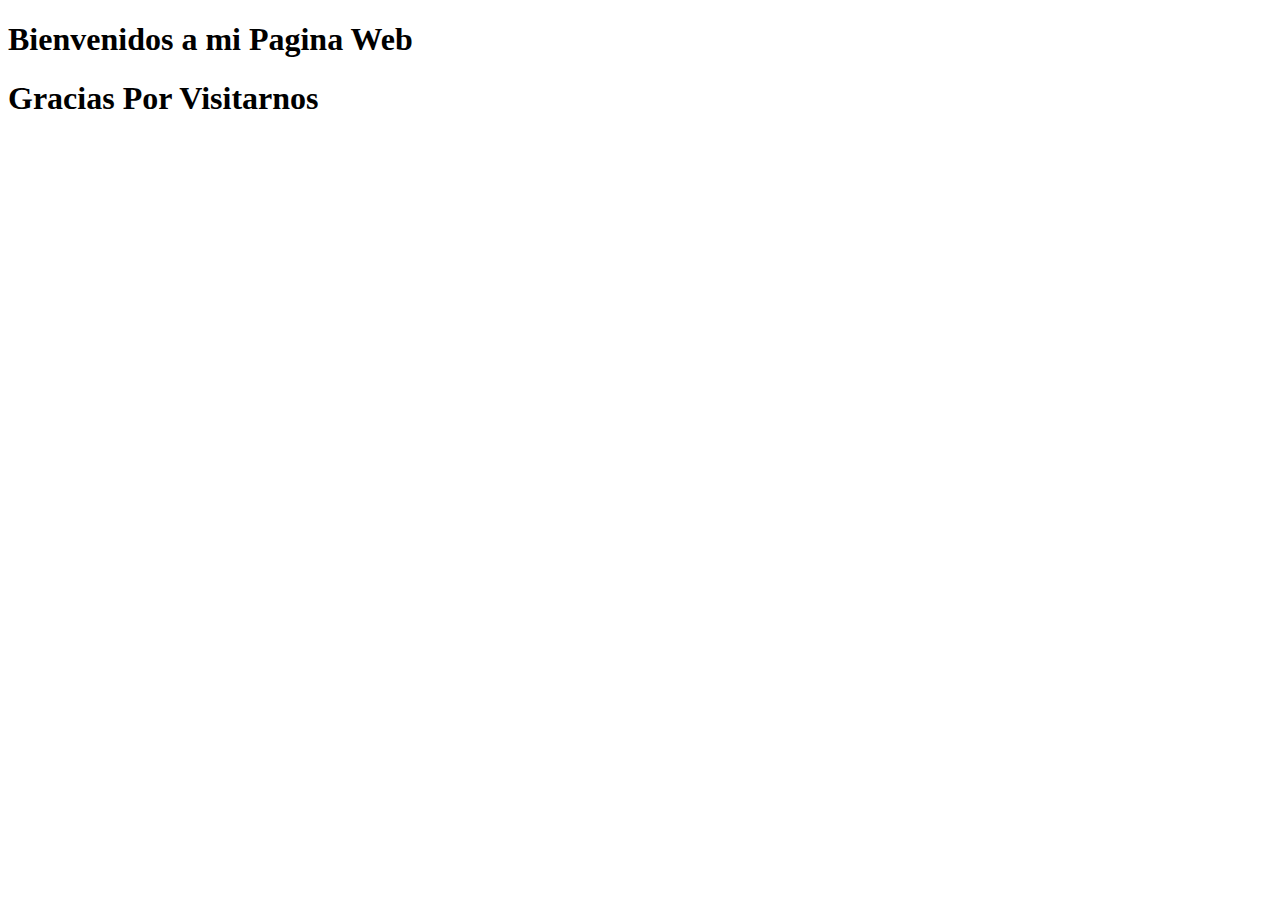
==== Sesion10VSC/index.html @ 150f46c6 "PrimerCommit1" ====
<!DOCTYPE html>
<html lang="en">
<head>
    <meta charset="UTF-8">
    <meta http-equiv="X-UA-Compatible" content="IE=edge">
    <meta name="viewport" content="width=device-width, initial-scale=1.0">
    <title>Document</title>
</head>
<body>
    <h1>Bienvenidos a mi Pagina Web</h1>

    <h1>Gracias Por Visitarnos</h1>
</body>
</html>
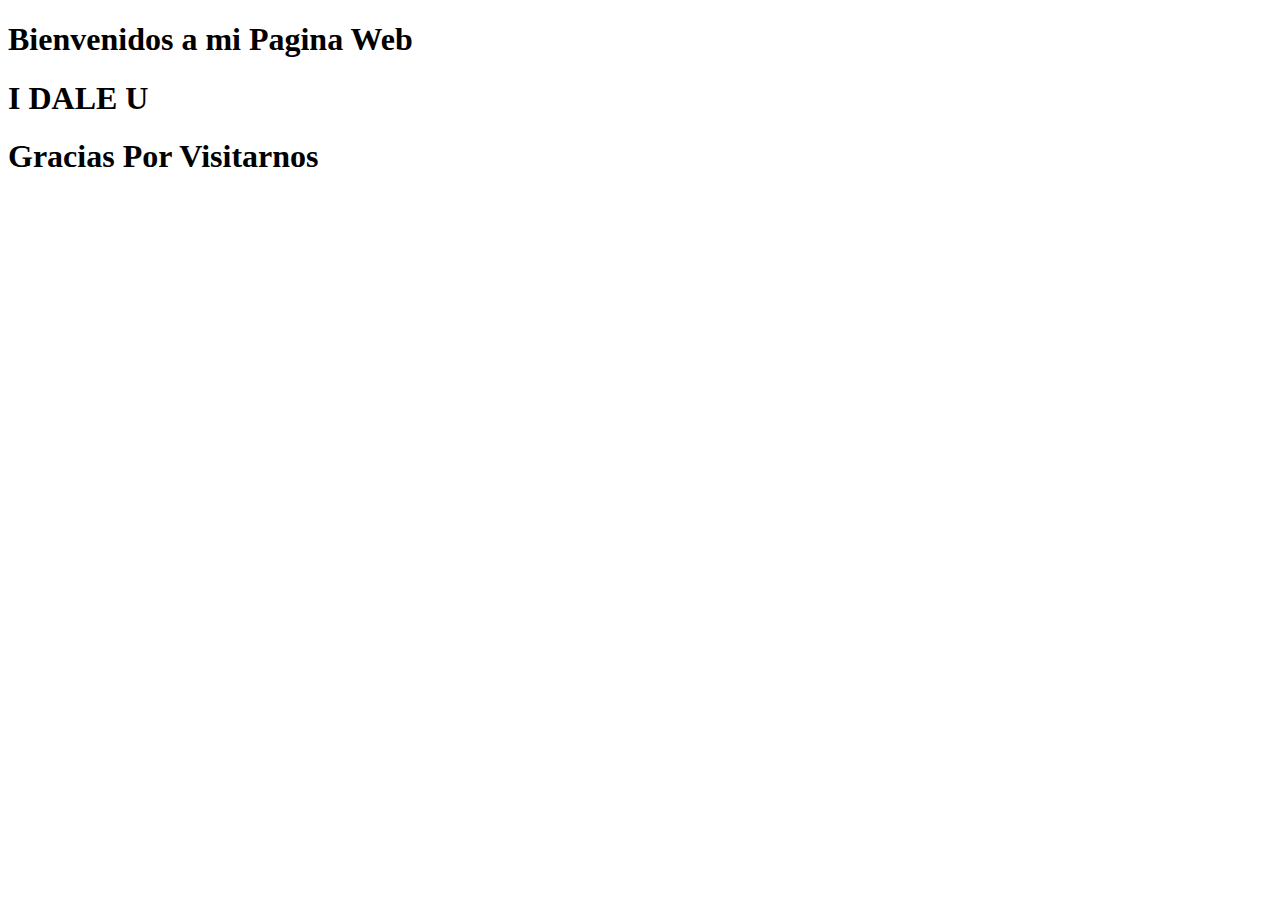
==== commit 2ec4f271: "New CMT" ====
--- a/Sesion10VSC/index.html
+++ b/Sesion10VSC/index.html
@@ -9,6 +9,10 @@
 <body>
     <h1>Bienvenidos a mi Pagina Web</h1>
 
+    <h1>I DALE U</h1>
+    
+
     <h1>Gracias Por Visitarnos</h1>
+
 </body>
 </html>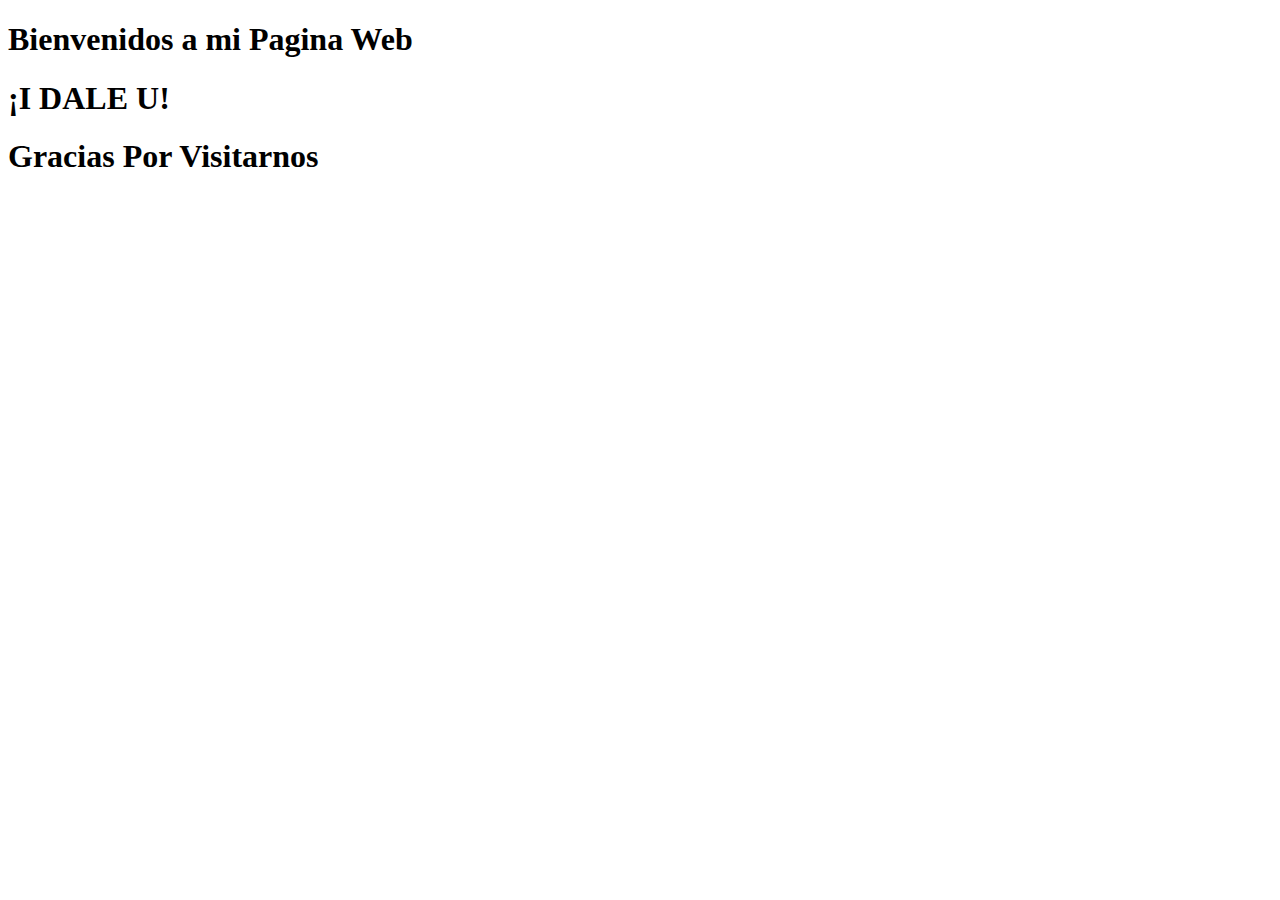
==== commit e2c4f9ca: "CMT U" ====
--- a/Sesion10VSC/index.html
+++ b/Sesion10VSC/index.html
@@ -9,8 +9,8 @@
 <body>
     <h1>Bienvenidos a mi Pagina Web</h1>
 
-    <h1>I DALE U</h1>
-    
+    <h1>¡I DALE U!</h1>
+
 
     <h1>Gracias Por Visitarnos</h1>
 
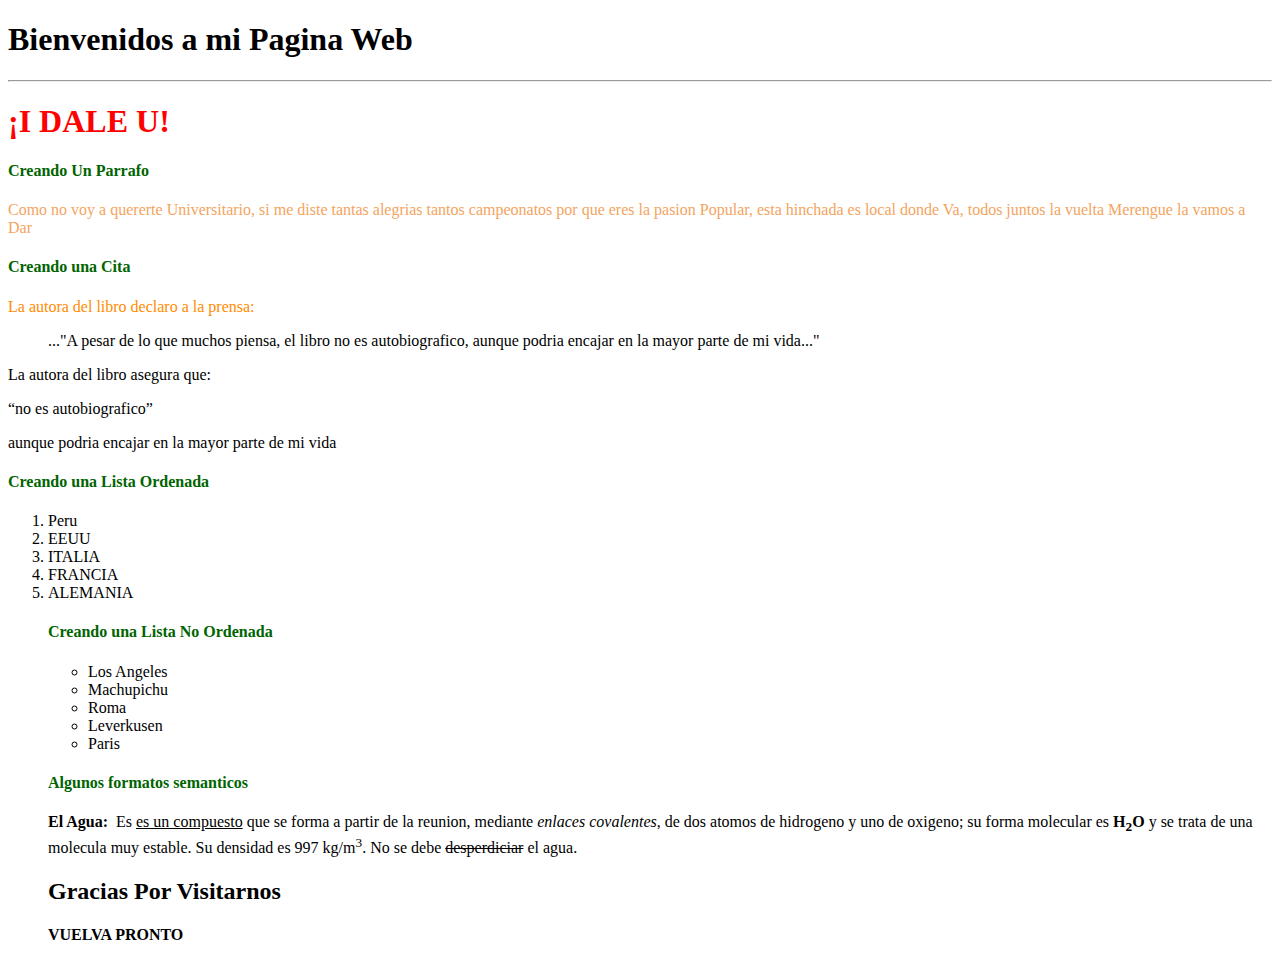
==== commit 7727b12f: "CommitFinalDeClase" ====
--- a/Sesion10VSC/index.html
+++ b/Sesion10VSC/index.html
@@ -1,5 +1,5 @@
 <!DOCTYPE html>
-<html lang="en">
+<html lang="es">
 <head>
     <meta charset="UTF-8">
     <meta http-equiv="X-UA-Compatible" content="IE=edge">
@@ -8,11 +8,57 @@
 </head>
 <body>
     <h1>Bienvenidos a mi Pagina Web</h1>
+<hr>
+    <h1 style="color:red">¡I DALE U!</h1>
+    <h4 style="color:darkgreen">Creando Un Parrafo</h4>
+    <p style="color:sandybrown">Como no voy a quererte Universitario, si me diste tantas alegrias tantos campeonatos por que eres la pasion Popular, esta hinchada es local donde Va, 
+        todos juntos la vuelta Merengue la vamos a Dar</p>
 
-    <h1>¡I DALE U!</h1>
+    <h4 style="color:darkgreen">Creando una Cita</h4>
+    <p style="color:darkorange">La autora del libro declaro a la prensa:</p>
+            <blockquote>..."A pesar de lo que muchos piensa, el libro no es autobiografico, aunque
+            podria encajar en la mayor parte de mi vida..."</blockquote>
+
+            <p>La autora del libro asegura que:</p>
+            <q>no es autobiografico</q>
+            <p>aunque podria encajar en la mayor parte de mi vida</p>
+
+    <h4 style="color:darkgreen">Creando una Lista Ordenada</h4>
+            <ol>
+            <li>Peru</li>
+            <li>EEUU</li>
+            <li>ITALIA</li>
+            <li>FRANCIA</li>
+            <li>ALEMANIA</li>
+        </oi>
+        
+    <h4 style="color:darkgreen">Creando una Lista No Ordenada</h4>
+
+            <ul>
+            <li>Los Angeles</li>
+            <li>Machupichu</li>
+            <li>Roma</li>
+            <li>Leverkusen</li>
+            <li>Paris</li>
+        </ul>
+    <h4 style="color:darkgreen"><b>Algunos formatos semanticos</b></h4>
+
+    <p><b>El Agua:</b>&nbsp; Es <u>es un compuesto</u> que se forma a partir de la reunion,
+        mediante <i>enlaces covalentes</i>, de dos atomos de hidrogeno y uno de oxigeno; su forma molecular es <b>H<sub>2</sub>O</b>
+        y se trata de una molecula muy estable. Su densidad es 997 kg/m<sup>3</sup>. No se debe <s>desperdiciar</s> el agua. 
+
+    
 
 
-    <h1>Gracias Por Visitarnos</h1>
+
+
+
+
+    <h2>Gracias Por Visitarnos</h2>
+
+    <h4>VUELVA PRONTO</h4>
+
+
 
 </body>
 </html>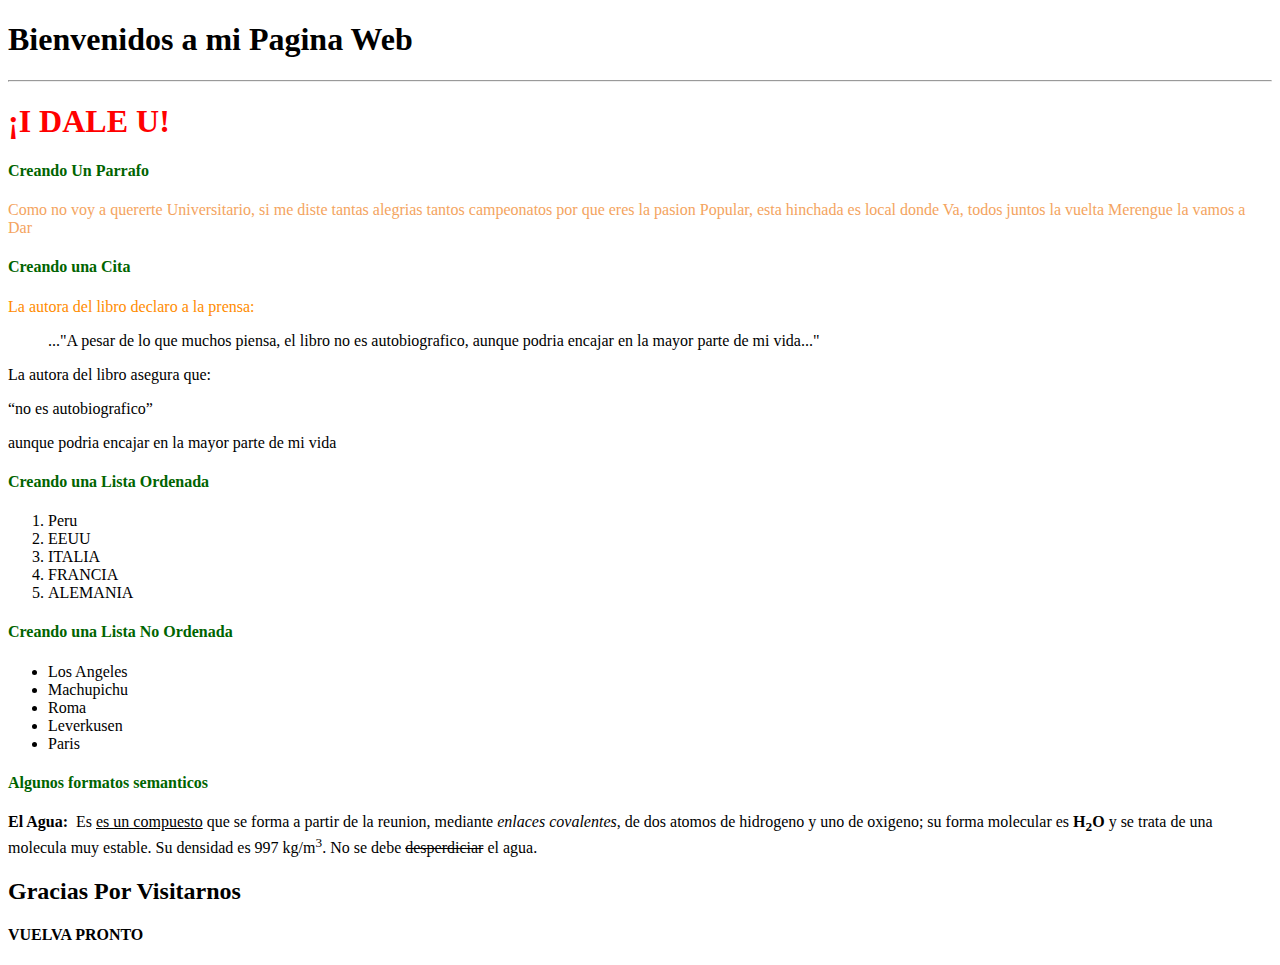
==== commit 195a2f4c: "CommitEncuesta" ====
--- a/Sesion10VSC/index.html
+++ b/Sesion10VSC/index.html
@@ -30,7 +30,7 @@
             <li>ITALIA</li>
             <li>FRANCIA</li>
             <li>ALEMANIA</li>
-        </oi>
+            </ol>
         
     <h4 style="color:darkgreen">Creando una Lista No Ordenada</h4>
 
@@ -47,7 +47,7 @@
         mediante <i>enlaces covalentes</i>, de dos atomos de hidrogeno y uno de oxigeno; su forma molecular es <b>H<sub>2</sub>O</b>
         y se trata de una molecula muy estable. Su densidad es 997 kg/m<sup>3</sup>. No se debe <s>desperdiciar</s> el agua. 
 
-    
+   
 
 
 
